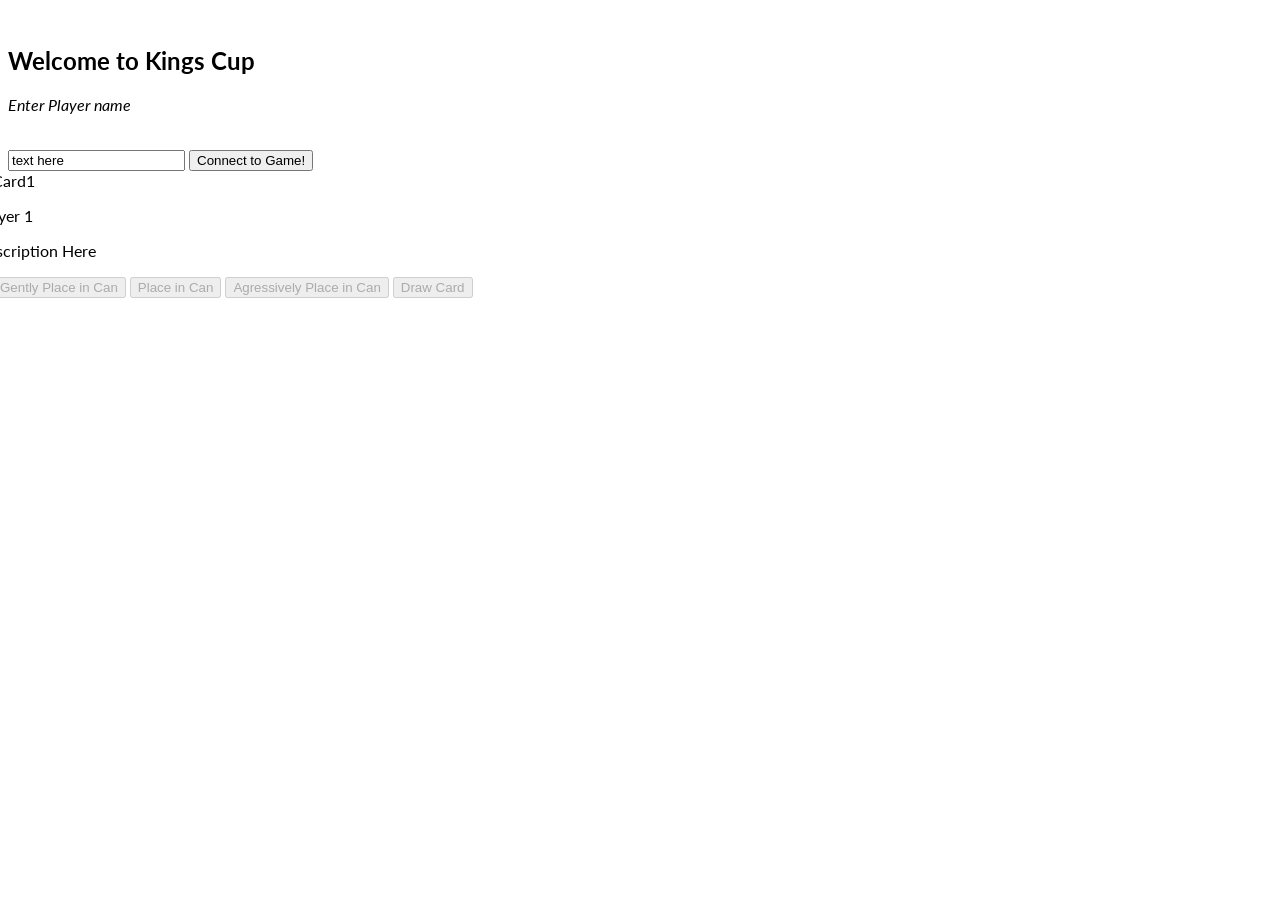
==== Kings Cup/client/index.html @ 831e3647 "Add files via upload" ====
<!DOCTYPE html>
<html lang="en">
<title>Kings Cup</title>
<meta charset="UTF-8">
<meta name="viewport" content="width=device-width, initial-scale=1">

<link rel="stylesheet"  type="text/css" href="client/MyStyles.css">
<link rel="stylesheet" href="https://fonts.googleapis.com/css?family=Lato">
<link rel="stylesheet" href="https://cdnjs.cloudflare.com/ajax/libs/font-awesome/4.7.0/css/font-awesome.min.css">

<style>
    body {font-family: "Lato", sans-serif}
    .mySlides {display: none}
    </style>
    <body>
  
    <!-- Page content -->
    <div class="w3-content" style="max-width:2000px;margin-top:46px">
    
    

      <!-- The Services Section -->
      <div class="w3-green" >
        <div class="w3-container w3-content w3-padding-64" style="max-width:800px" id="Main">
          <h2 class="w3-wide w3-center">Welcome to Kings Cup</h2>
          <p class="w3-opacity w3-center" id="Enter"><i>Enter Player name</i></p><br>
            
           <input  type = "text"
                    id = "myText"
                   value = "text here" />

<!-- <button onclick="connectMe()">Connect to Game!</button> -->
            <button class="w3-button w3-black w3-margin-bottom" id="btn1" onclick="connectMe()">Connect to Game!</button>  
            <div class="w3-row-padding w3-padding-32" style="margin:0 -16px" id="Table">
                <div class="w3-row-padding w3-padding-32" style="margin:0 -16px">
                    <div class="w3-col s3 w3-margin-bottom">
                      <img src="client/Assets/JPEG/purple_back.jpg" alt="Card1" style="width:100%" class="w3-hover-opacity" id="CurrCard">
                      <div class="w3-container w3-white" id=Play1>
                        <p class="w3-opacity" id=Name1>Player 1</p>
                        <p id=Desc1>Description Here</p>
                      </div>
                    </div>
                   
            
            

            </div>

          
            <button class="w3-button w3-black w3-margin-bottom" onclick="Pass_Call(1)" disabled=true id=btnCan>Gently Place in Can</button>
            <button class="w3-button w3-black w3-margin-bottom" onclick="Pass_Call(2)" disabled=true id=btnCan2>Place in Can</button>
            <button class="w3-button w3-black w3-margin-bottom" onclick="Pass_Call(3)" disabled=true id=btnCan3>Agressively Place in Can</button>
            <button class="w3-button w3-black w3-margin-bottom" onclick="drawCard()" disabled=true id=btnDraw>Draw Card</button>
          </div>
        </div>
      </div>
      
    <!-- End Page Content -->
    </div>


<script src = "https://cdn.socket.io/socket.io-1.4.5.js"></script>
<script>
    var counter = -1;
    var playerId = 0;
    var socket = io();
    var status = 0;
    var hand = 0;
    var pass =0;
    var txtName;

    socket.on('SockInfo', function(dataVar){
        playerId = dataVar.data;
    });
    // end of init---------------------------


    var connectMe = function(){
        txtName =   document.getElementById("myText");
        socket.emit('connectMe',{name:txtName.value, id:playerId });
        counter++;
    }

    
    function Pass_Call(stackCount){
      element = document.getElementById("btnCan");
      element.disabled = true; 
      element = document.getElementById("btnCan2");
      element.disabled = true;
      element = document.getElementById("btnCan3");
      element.disabled = true; 
      element = document.getElementById("btnDraw");
      element.disabled = true; 

      socket.emit('call',{call:1 , count:stackCount , name:txtName.value });

        
    }

    function drawCard(){
      element = document.getElementById("btnDraw");
      element.disabled = true; 


      element = document.getElementById("btnCan");
           element.disabled = false;
           element = document.getElementById("btnCan2");
           element.disabled = false;
           element = document.getElementById("btnCan3");
           element.disabled = false;

      socket.emit('draw',{data:1 });

        
    }






    socket.on('Start', function(dataVar){
        if (counter == 0 ){
            //Remove Header and text box--------------------
            var elmnt = document.getElementById("myText");
            elmnt.remove();
            elmnt = document.getElementById("Enter");
            elmnt.remove();
            elmnt = document.getElementById("btn1");
            elmnt.remove();
            //----------------------------------------------  



            var para = document.createElement("p");
            var node = document.createTextNode( "Welcome "+dataVar.name + " Waiting on players to join");
            node.id="Welcome";
            para.appendChild(node);

            var element = document.getElementById("Main");
            element.appendChild(para);

            var elmnt = document.getElementById("myText");
            elmnt.innerHTML = " Waiting on players to join";

 
            

            counter++;


        }

    });


    socket.on('UpdateCard', function(dataVar){

      


        var element;
        element = document.getElementById("CurrCard");
        element.src = dataVar.data;  

        element = document.getElementById("Name1");
        element.innerHTML = dataVar.card.name;  


         
        
            //----------Update Card------------------------
            
 

            //-----------------------------------------------


           
            //Increment 
         
     
        
    });

    socket.on('Pass_Call', function(dataVar){
        if (dataVar.data == 0){


           element = document.getElementById("btnDraw");
           element.disabled = false;

            var para = document.createElement("p");
            var node = document.createTextNode("Your TURN!!!" );
            para.appendChild(node);
            var element = document.getElementById("Main");
            element.appendChild(para);
            pass ++;

        }
     
    });



    
    socket.on('Loser', function(dataVar){
        
        var element;
        element = document.getElementById("CurrCard");
        element.src = "client/Assets/JPEG/Red_back.jpg"  ;  

        element = document.getElementById("Name1");
        element.innerHTML = "Loser is: "+ dataVar.name;  

        
     
    });

</script>
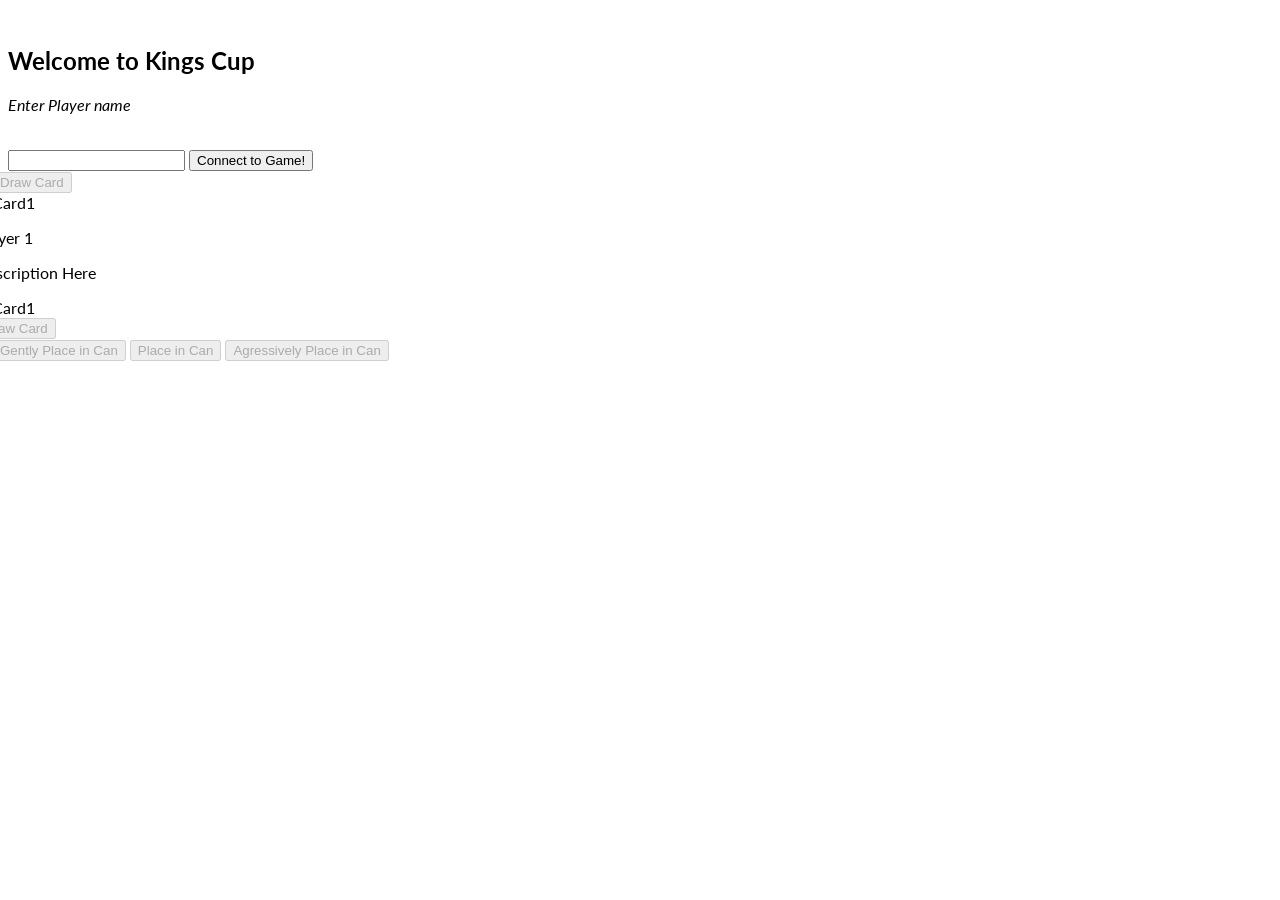
==== commit 4a7b63b5: "Add files via upload" ====
--- a/Kings Cup/client/index.html
+++ b/Kings Cup/client/index.html
@@ -9,7 +9,8 @@
 <link rel="stylesheet" href="https://cdnjs.cloudflare.com/ajax/libs/font-awesome/4.7.0/css/font-awesome.min.css">
 
 <style>
-    body {font-family: "Lato", sans-serif}
+    body {font-family: "Lato", sans-serif;
+    background-image: url("client/Assets/table.png");}
     .mySlides {display: none}
     </style>
     <body>
@@ -20,28 +21,33 @@
     
 
       <!-- The Services Section -->
-      <div class="w3-green" >
-        <div class="w3-container w3-content w3-padding-64" style="max-width:800px" id="Main">
+      <div  id="colour" >
+        <div class="w3-container w3-content w3-padding-64 w3-center" style="max-width:800px" id="Main">
           <h2 class="w3-wide w3-center">Welcome to Kings Cup</h2>
           <p class="w3-opacity w3-center" id="Enter"><i>Enter Player name</i></p><br>
             
            <input  type = "text"
                     id = "myText"
-                   value = "text here" />
+                   value = "" class="w3-center" />
 
 <!-- <button onclick="connectMe()">Connect to Game!</button> -->
             <button class="w3-button w3-black w3-margin-bottom" id="btn1" onclick="connectMe()">Connect to Game!</button>  
-            <div class="w3-row-padding w3-padding-32" style="margin:0 -16px" id="Table">
+            <div class="w3-row-padding w3-padding-32 w3-center" style="margin:0 -16px" id="Table">
+              <button class="w3-button w3-black w3-margin-bottom" onclick="drawCard()" disabled=true id=btnDraw>Draw Card</button>
                 <div class="w3-row-padding w3-padding-32" style="margin:0 -16px">
-                    <div class="w3-col s3 w3-margin-bottom">
-                      <img src="client/Assets/JPEG/purple_back.jpg" alt="Card1" style="width:100%" class="w3-hover-opacity" id="CurrCard">
-                      <div class="w3-container w3-white" id=Play1>
+                    
+                  <div class="w3-center w3-margin-bottom">
+                     
+                      <img src="client/Assets/JPEG/purple_back.jpg" alt="Card1" style="width:30%" class="w3-hover-opacity" id="CurrCard">
+                      <div class="w3-container w3-transparent" id=Play1>
                         <p class="w3-opacity" id=Name1>Player 1</p>
                         <p id=Desc1>Description Here</p>
                       </div>
+                      <img src="client/Assets/beer.png" alt="Card1" style="width:1%" class="w3-transparent" id="Can">
                     </div>
-                   
-            
+                    
+                    
+                    <button class="w3-button w3-black w3-margin-bottom" onclick="drawCard()" disabled=true id=btnDraw1>Draw Card</button>
             
 
             </div>
@@ -50,7 +56,7 @@
             <button class="w3-button w3-black w3-margin-bottom" onclick="Pass_Call(1)" disabled=true id=btnCan>Gently Place in Can</button>
             <button class="w3-button w3-black w3-margin-bottom" onclick="Pass_Call(2)" disabled=true id=btnCan2>Place in Can</button>
             <button class="w3-button w3-black w3-margin-bottom" onclick="Pass_Call(3)" disabled=true id=btnCan3>Agressively Place in Can</button>
-            <button class="w3-button w3-black w3-margin-bottom" onclick="drawCard()" disabled=true id=btnDraw>Draw Card</button>
+           
           </div>
         </div>
       </div>
@@ -91,6 +97,8 @@
       element.disabled = true; 
       element = document.getElementById("btnDraw");
       element.disabled = true; 
+      element = document.getElementById("btnDraw1");
+      element.disabled = true; 
 
       socket.emit('call',{call:1 , count:stackCount , name:txtName.value });
 
@@ -100,6 +108,8 @@
     function drawCard(){
       element = document.getElementById("btnDraw");
       element.disabled = true; 
+      element = document.getElementById("btnDraw1");
+      element.disabled = true;
 
 
       element = document.getElementById("btnCan");
@@ -129,7 +139,7 @@
             elmnt = document.getElementById("btn1");
             elmnt.remove();
             //----------------------------------------------  
-
+        
 
 
             var para = document.createElement("p");
@@ -157,21 +167,29 @@
     socket.on('UpdateCard', function(dataVar){
 
       
-
-
-        var element;
-        element = document.getElementById("CurrCard");
-        element.src = dataVar.data;  
-
-        element = document.getElementById("Name1");
-        element.innerHTML = dataVar.card.name;  
-
-
-         
+      var element;
+            element = document.getElementById("CurrCard");
+            element.src = dataVar.data;  
+    
+            element = document.getElementById("Name1");
+            element.innerHTML = dataVar.card;  
+    
+            
+            element = document.getElementById("Desc1");
+            element.innerHTML = dataVar.desc;  
+
         
             //----------Update Card------------------------
-            
- 
+            if (dataVar.count == 1 && (dataVar.data == "client/Assets/JPEG/Green_back.jpg"))
+            {
+              element = document.getElementById("CurrCard");
+            element.src = "client/Assets/JPEG/Yellow_back.jpg";  
+            }
+            if (dataVar.count == 2 && (dataVar.data == "client/Assets/JPEG/Green_back.jpg"))
+            {
+              element = document.getElementById("CurrCard");
+            element.src = "client/Assets/JPEG/Red_back.jpg";  
+            }
 
             //-----------------------------------------------
 
@@ -189,12 +207,10 @@
 
            element = document.getElementById("btnDraw");
            element.disabled = false;
-
-            var para = document.createElement("p");
-            var node = document.createTextNode("Your TURN!!!" );
-            para.appendChild(node);
-            var element = document.getElementById("Main");
-            element.appendChild(para);
+           element = document.getElementById("btnDraw1");
+           element.disabled = false;
+
+
             pass ++;
 
         }
@@ -208,7 +224,7 @@
         
         var element;
         element = document.getElementById("CurrCard");
-        element.src = "client/Assets/JPEG/Red_back.jpg"  ;  
+        element.src = "client/Assets/JPEG/Gray_back.jpg"  ;  
 
         element = document.getElementById("Name1");
         element.innerHTML = "Loser is: "+ dataVar.name;  
@@ -217,4 +233,4 @@
      
     });
 
-</script>
+</script>
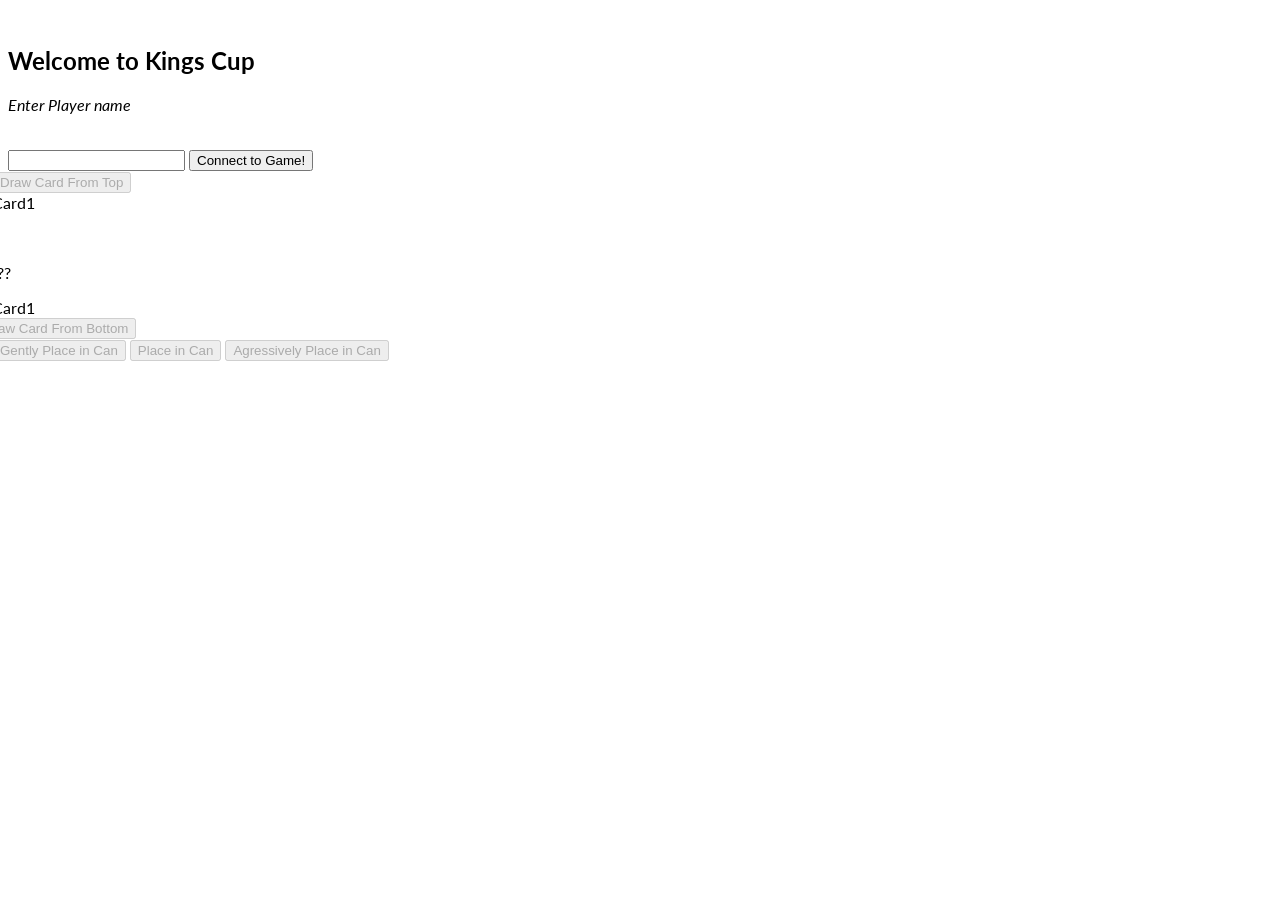
==== commit f7c00d6b: "Add files via upload" ====
--- a/Kings Cup/client/index.html
+++ b/Kings Cup/client/index.html
@@ -23,7 +23,7 @@
       <!-- The Services Section -->
       <div  id="colour" >
         <div class="w3-container w3-content w3-padding-64 w3-center" style="max-width:800px" id="Main">
-          <h2 class="w3-wide w3-center">Welcome to Kings Cup</h2>
+          <h2 class="w3-wide w3-center" id="Turn">Welcome to Kings Cup</h2>
           <p class="w3-opacity w3-center" id="Enter"><i>Enter Player name</i></p><br>
             
            <input  type = "text"
@@ -33,21 +33,21 @@
 <!-- <button onclick="connectMe()">Connect to Game!</button> -->
             <button class="w3-button w3-black w3-margin-bottom" id="btn1" onclick="connectMe()">Connect to Game!</button>  
             <div class="w3-row-padding w3-padding-32 w3-center" style="margin:0 -16px" id="Table">
-              <button class="w3-button w3-black w3-margin-bottom" onclick="drawCard()" disabled=true id=btnDraw>Draw Card</button>
+              <button class="w3-button w3-black w3-margin-bottom" onclick="drawCard()" disabled=true id=btnDraw>Draw Card From Top</button>
                 <div class="w3-row-padding w3-padding-32" style="margin:0 -16px">
                     
                   <div class="w3-center w3-margin-bottom">
                      
                       <img src="client/Assets/JPEG/purple_back.jpg" alt="Card1" style="width:30%" class="w3-hover-opacity" id="CurrCard">
                       <div class="w3-container w3-transparent" id=Play1>
-                        <p class="w3-opacity" id=Name1>Player 1</p>
-                        <p id=Desc1>Description Here</p>
+                        <p class="w3-opacity" id=Name1>??</p>
+                        <p id=Desc1>?????</p>
                       </div>
                       <img src="client/Assets/beer.png" alt="Card1" style="width:1%" class="w3-transparent" id="Can">
                     </div>
                     
                     
-                    <button class="w3-button w3-black w3-margin-bottom" onclick="drawCard()" disabled=true id=btnDraw1>Draw Card</button>
+                    <button class="w3-button w3-black w3-margin-bottom" onclick="drawCard()" disabled=true id=btnDraw1>Draw Card From Bottom</button>
             
 
             </div>
@@ -74,6 +74,8 @@
     var hand = 0;
     var pass =0;
     var txtName;
+    var playerName;
+    var circleBrokeFlag = 0;
 
     socket.on('SockInfo', function(dataVar){
         playerId = dataVar.data;
@@ -83,6 +85,7 @@
 
     var connectMe = function(){
         txtName =   document.getElementById("myText");
+        playerName = txtName.value;
         socket.emit('connectMe',{name:txtName.value, id:playerId });
         counter++;
     }
@@ -166,8 +169,8 @@
 
     socket.on('UpdateCard', function(dataVar){
 
-      
-      var element;
+           //------ Update image and desc--------------------
+            var element;
             element = document.getElementById("CurrCard");
             element.src = dataVar.data;  
     
@@ -177,25 +180,42 @@
             
             element = document.getElementById("Desc1");
             element.innerHTML = dataVar.desc;  
-
-        
-            //----------Update Card------------------------
+          //---------------------------------------------
+            
+            //-----------------Update Turn Name------------------------------
+            if (playerName == dataVar.turn)
+            {
+              element = document.getElementById("Turn");
+              element.innerHTML = "Your Turn " + dataVar.turn ;  
+            }
+            else
+            {
+              element = document.getElementById("Turn");
+              element.innerHTML = dataVar.turn + "'s Turn";  
+
+            }
+           //-----------------------------------------------------------------
+           
+        
+            //----------Update back of Card----or circle broke --------------------
             if (dataVar.count == 1 && (dataVar.data == "client/Assets/JPEG/Green_back.jpg"))
             {
               element = document.getElementById("CurrCard");
-            element.src = "client/Assets/JPEG/Yellow_back.jpg";  
+              element.src = "client/Assets/JPEG/Yellow_back.jpg";  
             }
             if (dataVar.count == 2 && (dataVar.data == "client/Assets/JPEG/Green_back.jpg"))
             {
               element = document.getElementById("CurrCard");
-            element.src = "client/Assets/JPEG/Red_back.jpg";  
-            }
-
-            //-----------------------------------------------
-
-
-           
-            //Increment 
+              element.src = "client/Assets/JPEG/Red_back.jpg";  
+            }
+            if (dataVar.count == 15 && (!circleBrokeFlag))
+            {
+              element = document.getElementById("Turn");
+              element.innerHTML =  dataVar.turn  + " Just Broke the Circle!" ;
+              circleBrokeFlag = 1;    
+            }
+
+            //-------------------------------------------------------------------
          
      
         
@@ -229,7 +249,31 @@
         element = document.getElementById("Name1");
         element.innerHTML = "Loser is: "+ dataVar.name;  
 
-        
+
+        element = document.getElementById("btnDraw");
+        element.disabled = true; 
+        element = document.getElementById("btnDraw1");
+        element.disabled = true;
+
+
+        element = document.getElementById("btnCan");
+        element.disabled = true;
+        element = document.getElementById("btnCan2");
+        element.disabled = true;
+        element = document.getElementById("btnCan3");
+        element.disabled = true;
+
+        if (playerName == dataVar.name)
+        {
+          element = document.getElementById("Turn");
+          element.innerHTML = "You LOST! " + dataVar.name ;  
+        }
+        else
+        {
+          element = document.getElementById("Turn");
+          element.innerHTML =  dataVar.name + " LOST! " ;  
+        }
+    
      
     });
 
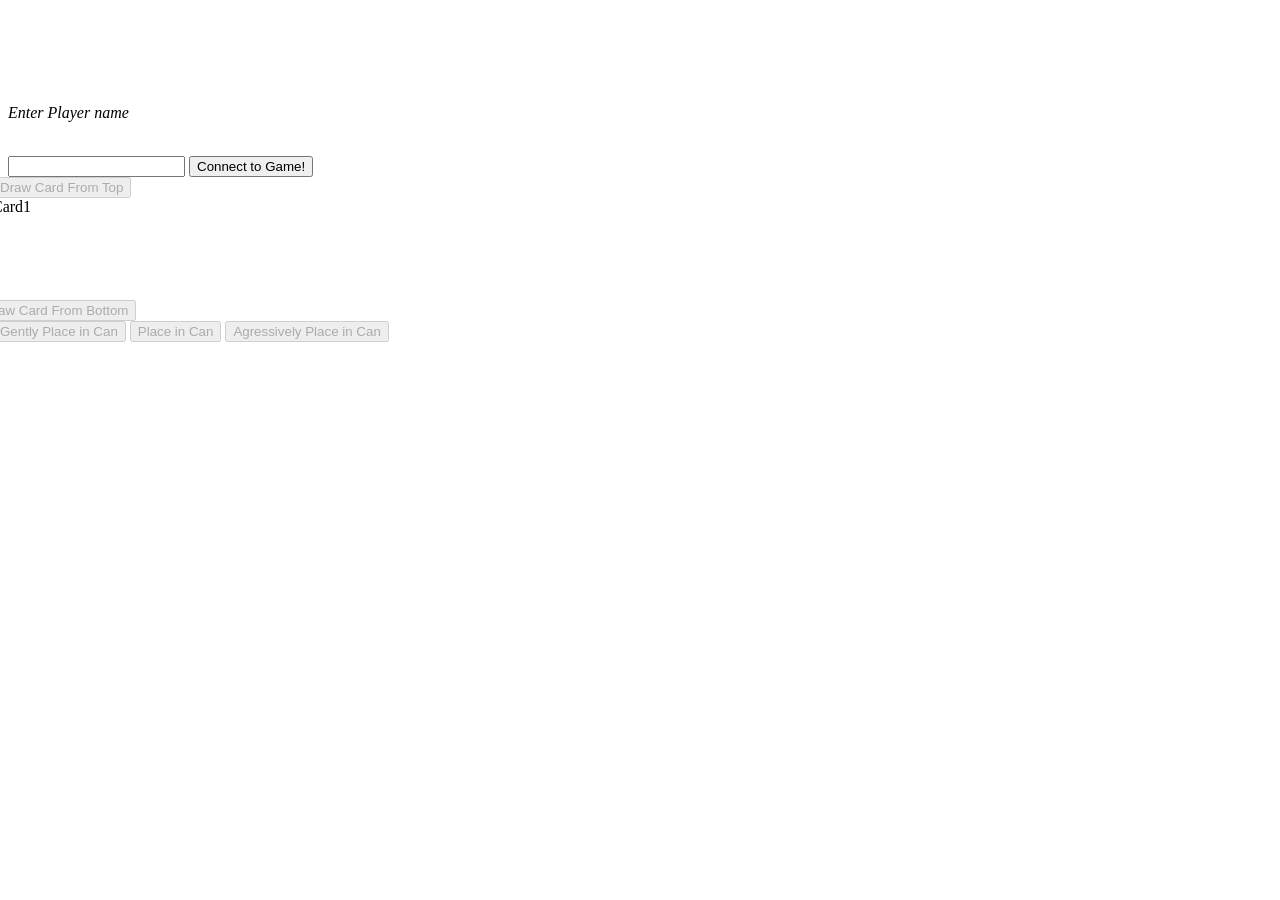
==== commit af1fdd4d: "Add files via upload" ====
--- a/Kings Cup/client/index.html
+++ b/Kings Cup/client/index.html
@@ -9,8 +9,11 @@
 <link rel="stylesheet" href="https://cdnjs.cloudflare.com/ajax/libs/font-awesome/4.7.0/css/font-awesome.min.css">
 
 <style>
-    body {font-family: "Lato", sans-serif;
-    background-image: url("client/Assets/table.png");}
+    body {font-family: "Times New Roman", Times, serif;
+    background-image: url("client/Assets/table.png");
+    background-repeat: no-repeat;
+    background-attachment: fixed;
+  background-size: cover;}
     .mySlides {display: none}
     </style>
     <body>
@@ -23,39 +26,39 @@
       <!-- The Services Section -->
       <div  id="colour" >
         <div class="w3-container w3-content w3-padding-64 w3-center" style="max-width:800px" id="Main">
-          <h2 class="w3-wide w3-center" id="Turn">Welcome to Kings Cup</h2>
+          <h1 class="w3-wide w3-center" style="color:white" id="Turn">Welcome to Kings Cup</h1>
           <p class="w3-opacity w3-center" id="Enter"><i>Enter Player name</i></p><br>
             
            <input  type = "text"
                     id = "myText"
-                   value = "" class="w3-center" />
+                   value = "" class="w3-center w3-opacity" />
 
 <!-- <button onclick="connectMe()">Connect to Game!</button> -->
-            <button class="w3-button w3-black w3-margin-bottom" id="btn1" onclick="connectMe()">Connect to Game!</button>  
+            <button class="w3-button w3-green w3-margin-bottom w3-center" id="btn1" onclick="connectMe()">Connect to Game!</button>  
             <div class="w3-row-padding w3-padding-32 w3-center" style="margin:0 -16px" id="Table">
-              <button class="w3-button w3-black w3-margin-bottom" onclick="drawCard()" disabled=true id=btnDraw>Draw Card From Top</button>
+              <button class="w3-button w3-orange w3-margin-bottom" onclick="drawCard()" disabled=true id=btnDraw>Draw Card From Top</button>
                 <div class="w3-row-padding w3-padding-32" style="margin:0 -16px">
                     
                   <div class="w3-center w3-margin-bottom">
                      
-                      <img src="client/Assets/JPEG/purple_back.jpg" alt="Card1" style="width:30%" class="w3-hover-opacity" id="CurrCard">
+                      <img src="client/Assets/JPEG/purple_back.jpg" alt="Card1" style="width:30%" class="w3-hover-opacity w3-transparent" id="CurrCard">
                       <div class="w3-container w3-transparent" id=Play1>
-                        <p class="w3-opacity" id=Name1>??</p>
-                        <p id=Desc1>?????</p>
+                        <p class="w3-opacity" style="color:white" id=Name1>??</p>
+                        <p  style="color:white" id=Desc1>?????</p>
                       </div>
-                      <img src="client/Assets/beer.png" alt="Card1" style="width:1%" class="w3-transparent" id="Can">
+                      
                     </div>
                     
                     
-                    <button class="w3-button w3-black w3-margin-bottom" onclick="drawCard()" disabled=true id=btnDraw1>Draw Card From Bottom</button>
+                    <button class="w3-button w3-orange w3-margin-bottom" onclick="drawCard()" disabled=true id=btnDraw1>Draw Card From Bottom</button>
             
 
             </div>
 
           
-            <button class="w3-button w3-black w3-margin-bottom" onclick="Pass_Call(1)" disabled=true id=btnCan>Gently Place in Can</button>
-            <button class="w3-button w3-black w3-margin-bottom" onclick="Pass_Call(2)" disabled=true id=btnCan2>Place in Can</button>
-            <button class="w3-button w3-black w3-margin-bottom" onclick="Pass_Call(3)" disabled=true id=btnCan3>Agressively Place in Can</button>
+            <button class="w3-button w3-orange w3-margin-bottom" onclick="Pass_Call(1)" disabled=true id=btnCan>Gently Place in Can</button>
+            <button class="w3-button w3-orange w3-margin-bottom" onclick="Pass_Call(2)" disabled=true id=btnCan2>Place in Can</button>
+            <button class="w3-button w3-orange w3-margin-bottom" onclick="Pass_Call(3)" disabled=true id=btnCan3>Agressively Place in Can</button>
            
           </div>
         </div>
@@ -146,15 +149,14 @@
 
 
             var para = document.createElement("p");
-            var node = document.createTextNode( "Welcome "+dataVar.name + " Waiting on players to join");
+            var node = document.createTextNode( "Welcome "+playerName );
             node.id="Welcome";
+            node.style = style="color:white";
             para.appendChild(node);
 
             var element = document.getElementById("Main");
             element.appendChild(para);
 
-            var elmnt = document.getElementById("myText");
-            elmnt.innerHTML = " Waiting on players to join";
 
  
             
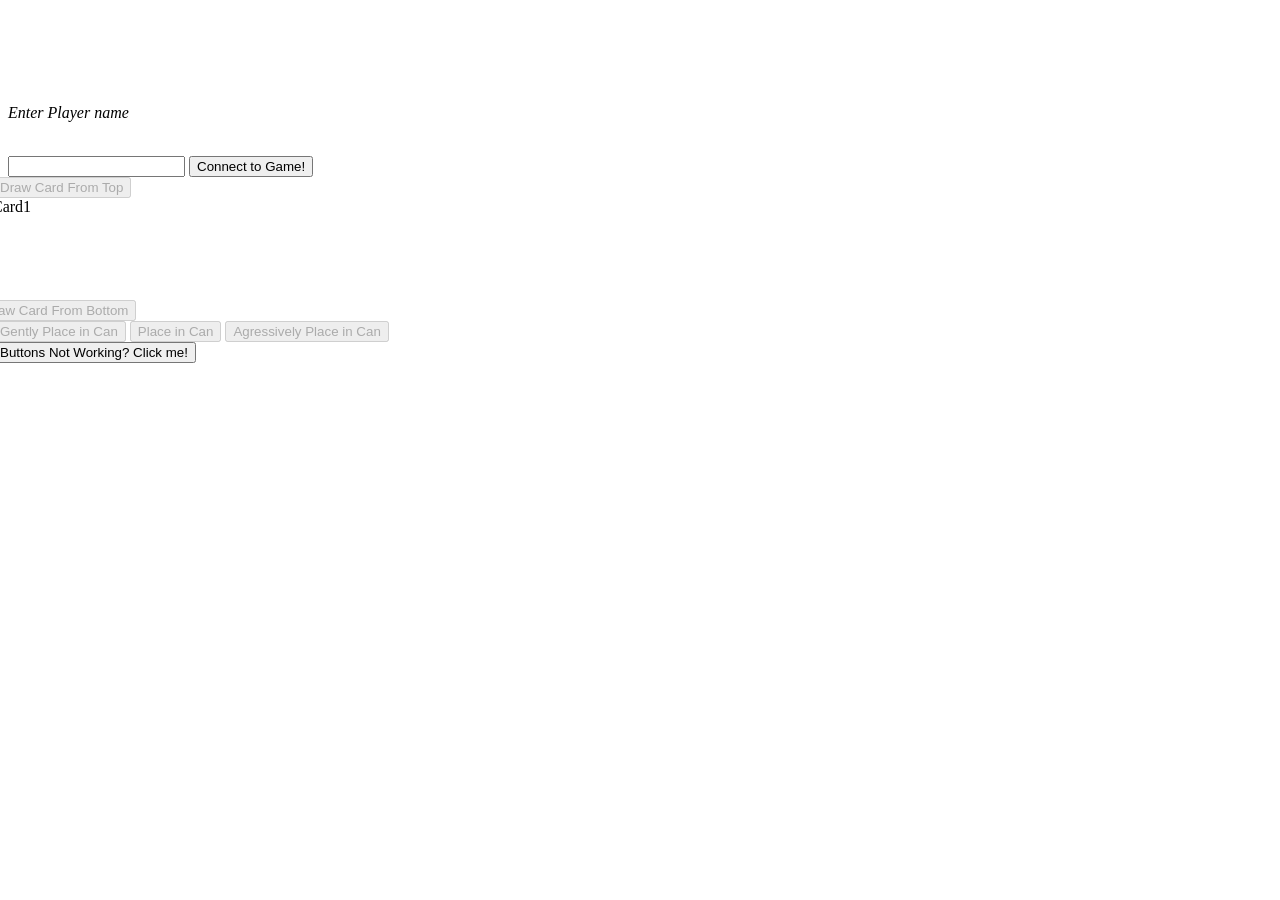
==== commit ade5eacb: "Bug fixes, see app.js for update notes" ====
--- a/Kings Cup/client/index.html
+++ b/Kings Cup/client/index.html
@@ -1,6 +1,6 @@
 <!DOCTYPE html>
 <html lang="en">
-<title>Kings Cup</title>
+<title>Captain's Cup</title>
 <meta charset="UTF-8">
 <meta name="viewport" content="width=device-width, initial-scale=1">
 
@@ -23,10 +23,10 @@
     
     
 
-      <!-- The Services Section -->
+      <!-- The main Section -->
       <div  id="colour" >
         <div class="w3-container w3-content w3-padding-64 w3-center" style="max-width:800px" id="Main">
-          <h1 class="w3-wide w3-center" style="color:white" id="Turn">Welcome to Kings Cup</h1>
+          <h1 class="w3-wide w3-center" style="color:white" id="Turn">Welcome to Captain's Cup</h1>
           <p class="w3-opacity w3-center" id="Enter"><i>Enter Player name</i></p><br>
             
            <input  type = "text"
@@ -62,6 +62,9 @@
            
           </div>
         </div>
+          <div class="w3-row-padding w3-padding-32 w3-center" style="margin:0 -16px" id="bottom">
+            <button class="w3-button w3-opacity w3-margin-bottom" onclick="buttonFix()"  id=btnCan>Buttons Not Working? Click me!</button>
+          </div>
       </div>
       
     <!-- End Page Content -->
@@ -79,6 +82,7 @@
     var txtName;
     var playerName;
     var circleBrokeFlag = 0;
+    var EndofGameFlag = 0;
 
     socket.on('SockInfo', function(dataVar){
         playerId = dataVar.data;
@@ -129,7 +133,14 @@
 
         
     }
-
+    function buttonFix(){
+
+      element = document.getElementById("btnDraw");
+      element.disabled = false; 
+      element = document.getElementById("btnDraw1");
+      element.disabled = false;
+
+    }
 
 
 
@@ -171,53 +182,68 @@
 
     socket.on('UpdateCard', function(dataVar){
 
-           //------ Update image and desc--------------------
-            var element;
-            element = document.getElementById("CurrCard");
-            element.src = dataVar.data;  
-    
-            element = document.getElementById("Name1");
-            element.innerHTML = dataVar.card;  
-    
+      
+      var element;
+      element = document.getElementById("CurrCard");
+
+      if (element.src == "client/Assets/JPEG/Gray_back.jpg" || EndofGameFlag)
+      {
+        return;
+      }
+
+
+        //-------------------------------------------------------------------
+        //------ Update image and desc--------------------
+        
+   
+
+        element = document.getElementById("Name1");
+        element.innerHTML = dataVar.card;  
+
+        
+        element = document.getElementById("Desc1");
+        element.innerHTML = dataVar.desc;  
+      //---------------------------------------------
             
-            element = document.getElementById("Desc1");
-            element.innerHTML = dataVar.desc;  
-          //---------------------------------------------
-            
-            //-----------------Update Turn Name------------------------------
-            if (playerName == dataVar.turn)
-            {
-              element = document.getElementById("Turn");
-              element.innerHTML = "Your Turn " + dataVar.turn ;  
-            }
-            else
-            {
-              element = document.getElementById("Turn");
-              element.innerHTML = dataVar.turn + "'s Turn";  
-
-            }
-           //-----------------------------------------------------------------
+      //-----------------Update Turn Name------------------------------
+      if (playerName == dataVar.turn)
+      {
+        element = document.getElementById("Turn");
+        element.innerHTML = "Your Turn " + dataVar.turn ;  
+      }
+      else
+      {
+        element = document.getElementById("Turn");
+        element.innerHTML = dataVar.turn + "'s Turn";  
+
+      }
+      //-----------------------------------------------------------------
+      
+       //----------Update back of Card----or circle broke --------------------
+       if (dataVar.count == 1 && (dataVar.data == "client/Assets/JPEG/Green_back.jpg"))
+        {
+          element = document.getElementById("CurrCard");
+          element.src = "client/Assets/JPEG/Yellow_back.jpg";  
+        }
+        else if (dataVar.count == 2 && (dataVar.data == "client/Assets/JPEG/Green_back.jpg"))
+        {
+          element = document.getElementById("CurrCard");
+          element.src = "client/Assets/JPEG/Red_back.jpg";  
+        }
+        else if (dataVar.count == 15 && (!circleBrokeFlag))
+        {
+          element = document.getElementById("Turn");
+          element.innerHTML =  dataVar.breaker  + " Just Broke the Circle!" ;
+          alert(dataVar.breaker + " Just Broke the Circle!");
+          circleBrokeFlag = 1; 
+        }
+        else
+        {
+          element = document.getElementById("CurrCard");
+          element.src = dataVar.data;  
+        }
+        
            
-        
-            //----------Update back of Card----or circle broke --------------------
-            if (dataVar.count == 1 && (dataVar.data == "client/Assets/JPEG/Green_back.jpg"))
-            {
-              element = document.getElementById("CurrCard");
-              element.src = "client/Assets/JPEG/Yellow_back.jpg";  
-            }
-            if (dataVar.count == 2 && (dataVar.data == "client/Assets/JPEG/Green_back.jpg"))
-            {
-              element = document.getElementById("CurrCard");
-              element.src = "client/Assets/JPEG/Red_back.jpg";  
-            }
-            if (dataVar.count == 15 && (!circleBrokeFlag))
-            {
-              element = document.getElementById("Turn");
-              element.innerHTML =  dataVar.turn  + " Just Broke the Circle!" ;
-              circleBrokeFlag = 1;    
-            }
-
-            //-------------------------------------------------------------------
          
      
         
@@ -244,39 +270,41 @@
     
     socket.on('Loser', function(dataVar){
         
-        var element;
-        element = document.getElementById("CurrCard");
-        element.src = "client/Assets/JPEG/Gray_back.jpg"  ;  
-
-        element = document.getElementById("Name1");
-        element.innerHTML = "Loser is: "+ dataVar.name;  
-
-
-        element = document.getElementById("btnDraw");
-        element.disabled = true; 
-        element = document.getElementById("btnDraw1");
-        element.disabled = true;
-
-
-        element = document.getElementById("btnCan");
-        element.disabled = true;
-        element = document.getElementById("btnCan2");
-        element.disabled = true;
-        element = document.getElementById("btnCan3");
-        element.disabled = true;
-
-        if (playerName == dataVar.name)
-        {
-          element = document.getElementById("Turn");
-          element.innerHTML = "You LOST! " + dataVar.name ;  
-        }
-        else
-        {
-          element = document.getElementById("Turn");
-          element.innerHTML =  dataVar.name + " LOST! " ;  
-        }
+      EndofGameFlag = 1;
+
+      var element;
+      element = document.getElementById("CurrCard");
+      element.src = "client/Assets/JPEG/Gray_back.jpg"  ;  
+
+      element = document.getElementById("Name1");
+      element.innerHTML = "Loser is: "+ dataVar.name;  
+
+
+      element = document.getElementById("btnDraw");
+      element.disabled = true; 
+      element = document.getElementById("btnDraw1");
+      element.disabled = true;
+
+
+      element = document.getElementById("btnCan");
+      element.disabled = true;
+      element = document.getElementById("btnCan2");
+      element.disabled = true;
+      element = document.getElementById("btnCan3");
+      element.disabled = true;
+
+      if (playerName == dataVar.name)
+      {
+        element = document.getElementById("Turn");
+        element.innerHTML = "You LOST! " + dataVar.name ;  
+      }
+      else
+      {
+        element = document.getElementById("Turn");
+        element.innerHTML =  dataVar.name + " LOST! " ;  
+      }
     
      
     });
 
-</script>+</script>
